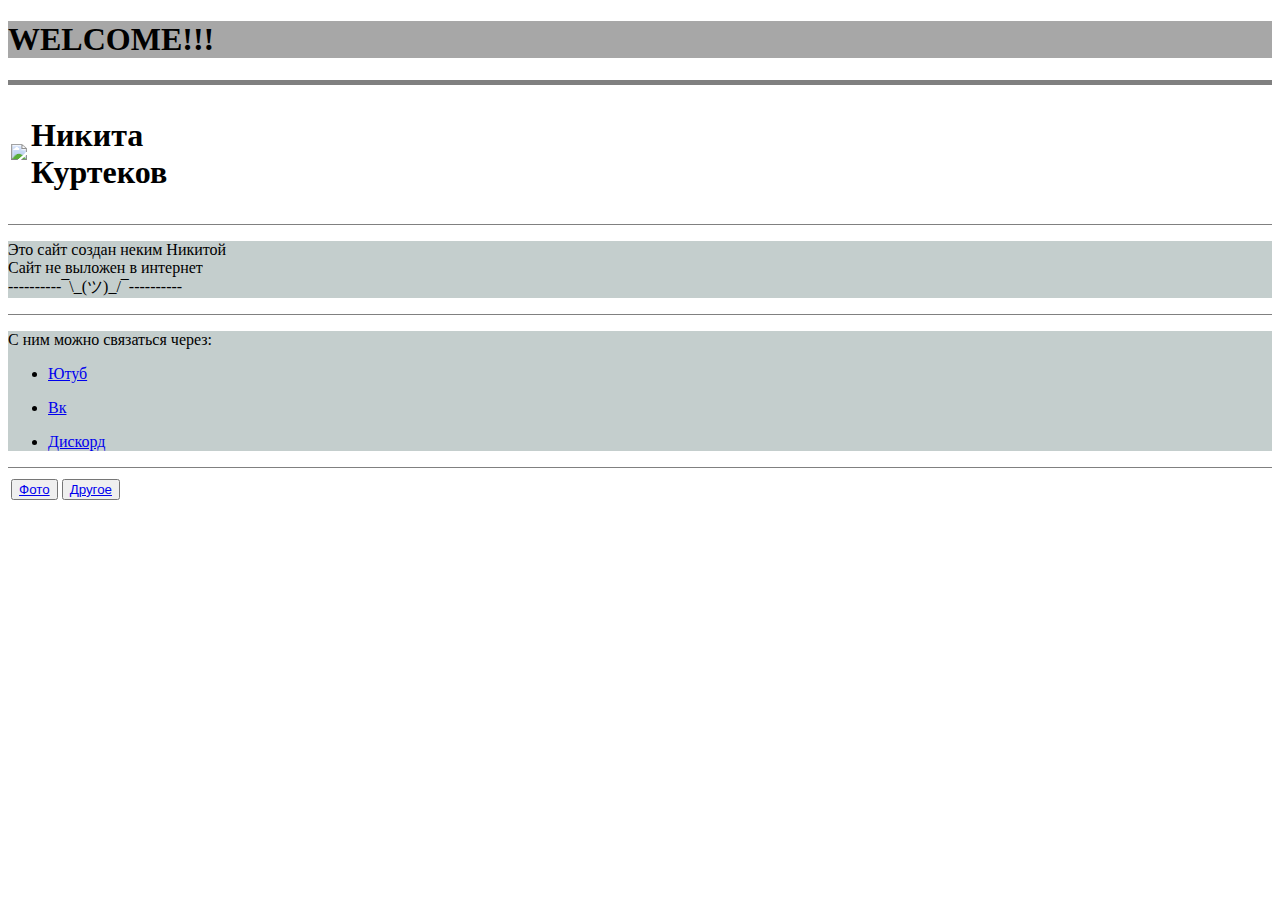
==== index.html @ 4e2b879d "Update index.html" ====
<!DOCTYPE html>
<html lang="ru">
  <head>
    <base href="https://NikitosOS.github.io/user/">
    <meta charset="UTF-8" />
    <title>NIKITOS.RU</title>
    <meta name="description" content="Описание страницы" />
    <link rel="icon" href="images/icon.ico" />
    <link href="cssfiles/style.css" rel="stylesheet"/>
  </head>
  <!--Тело-->
  <body>
    <h1 style="background-color: rgb(167, 167, 167);">WELCOME!!!</h1>
    <hr size="5" noshade />
    <table>
      <tr>
        <td><img img src="images/i.jpg" id="avatar"/></td>
        <td><h1>Никита<br>Куртеков</h1></td>
      </tr>
    </table>
    <hr size="1" noshade />
    <p style="background-color: rgb(196, 206, 205);">
      Это сайт создан неким Никитой <br />
      Сайт не выложен в интернет <br />
      ----------¯\_(ツ)_/¯----------
    </p>
    <hr size="1" noshade />
    <div style="background-color: rgb(196, 206, 205);">
    <p>С ним можно связаться через:</p>
    <ul>
      <li> <p><a href="https://www.youtube.com/watch?v=SpCUuyZZTp8">Ютуб</a></p></li>
      <li> <p><a href="https://www.youtube.com/watch?v=SpCUuyZZTp8">Вк</a></p> </li>
      <li> <p><a href="https://www.youtube.com/watch?v=SpCUuyZZTp8">Дискорд</a></p></li>
    </ul>
    </div>
    <hr size="1" noshade />
    <table>
      <tr>
          <td><button type="button"><a href="photos.html">Фото</a></button></td>
          <td><button type="button"><a href="other.html">Другое</a></button></td>
      </tr>
    </table>
  </body>
</html>
---- cssfiles/style.css ----
body{
    background: gainsboro;
    color: black;

    font-size: 16px;
    font-weight: 600;
    font-family: 'Babylonica', cursive;
}
/* Аватарка */
img{
    border-radius: 28px;
    width: 200px;
    box-shadow: 4px 4px 14px black;
    margin-right: 10px;
}
button{
    border: none;
    border-radius: 7px;
    padding: 10px 25px;
    background: #acacac;
    cursor: pointer;
    text-transform: uppercase;
    font-size: 16px;
    font-weight: 600;
    font-family: 'Babylonica', cursive;
    color: black;
    box-shadow: 1px 1px 2px gray;
    margin-right: 10px;
}
button:hover{
    background: #818181;
    box-shadow: 1px 1px 2px black;
}
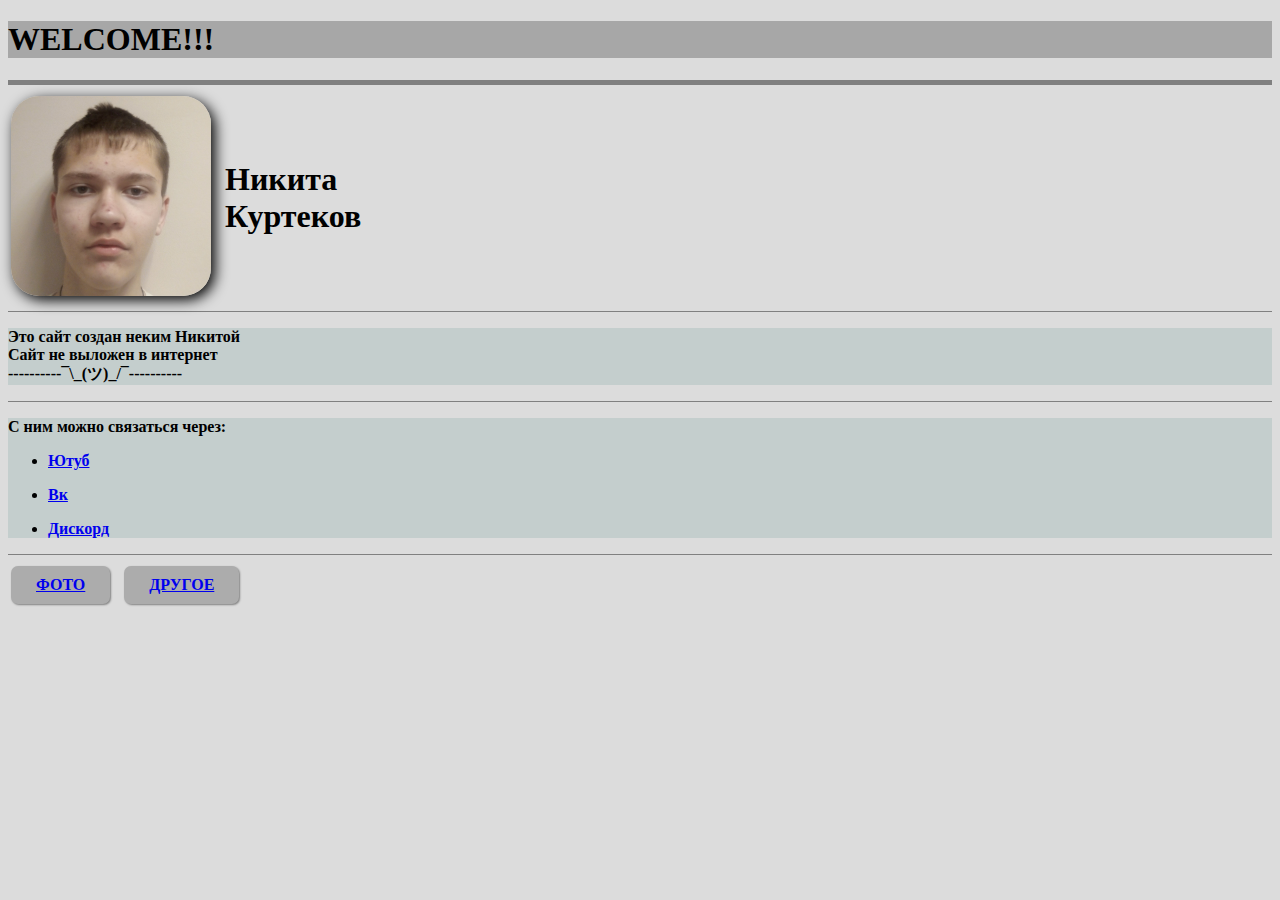
==== commit 76a8787b: "1" ====
--- a/index.html
+++ b/index.html
@@ -1,11 +1,10 @@
 <!DOCTYPE html>
 <html lang="ru">
   <head>
-    <base href="https://NikitosOS.github.io/user/">
     <meta charset="UTF-8" />
     <title>NIKITOS.RU</title>
     <meta name="description" content="Описание страницы" />
-    <link rel="icon" href="images/icon.ico" />
+    <link rel="icon" href="images\icon.ico" />
     <link href="cssfiles/style.css" rel="stylesheet"/>
   </head>
   <!--Тело-->
@@ -14,7 +13,7 @@
     <hr size="5" noshade />
     <table>
       <tr>
-        <td><img img src="images/i.jpg" id="avatar"/></td>
+        <td><img img src="images\i.jpg" id="avatar"/></td>
         <td><h1>Никита<br>Куртеков</h1></td>
       </tr>
     </table>
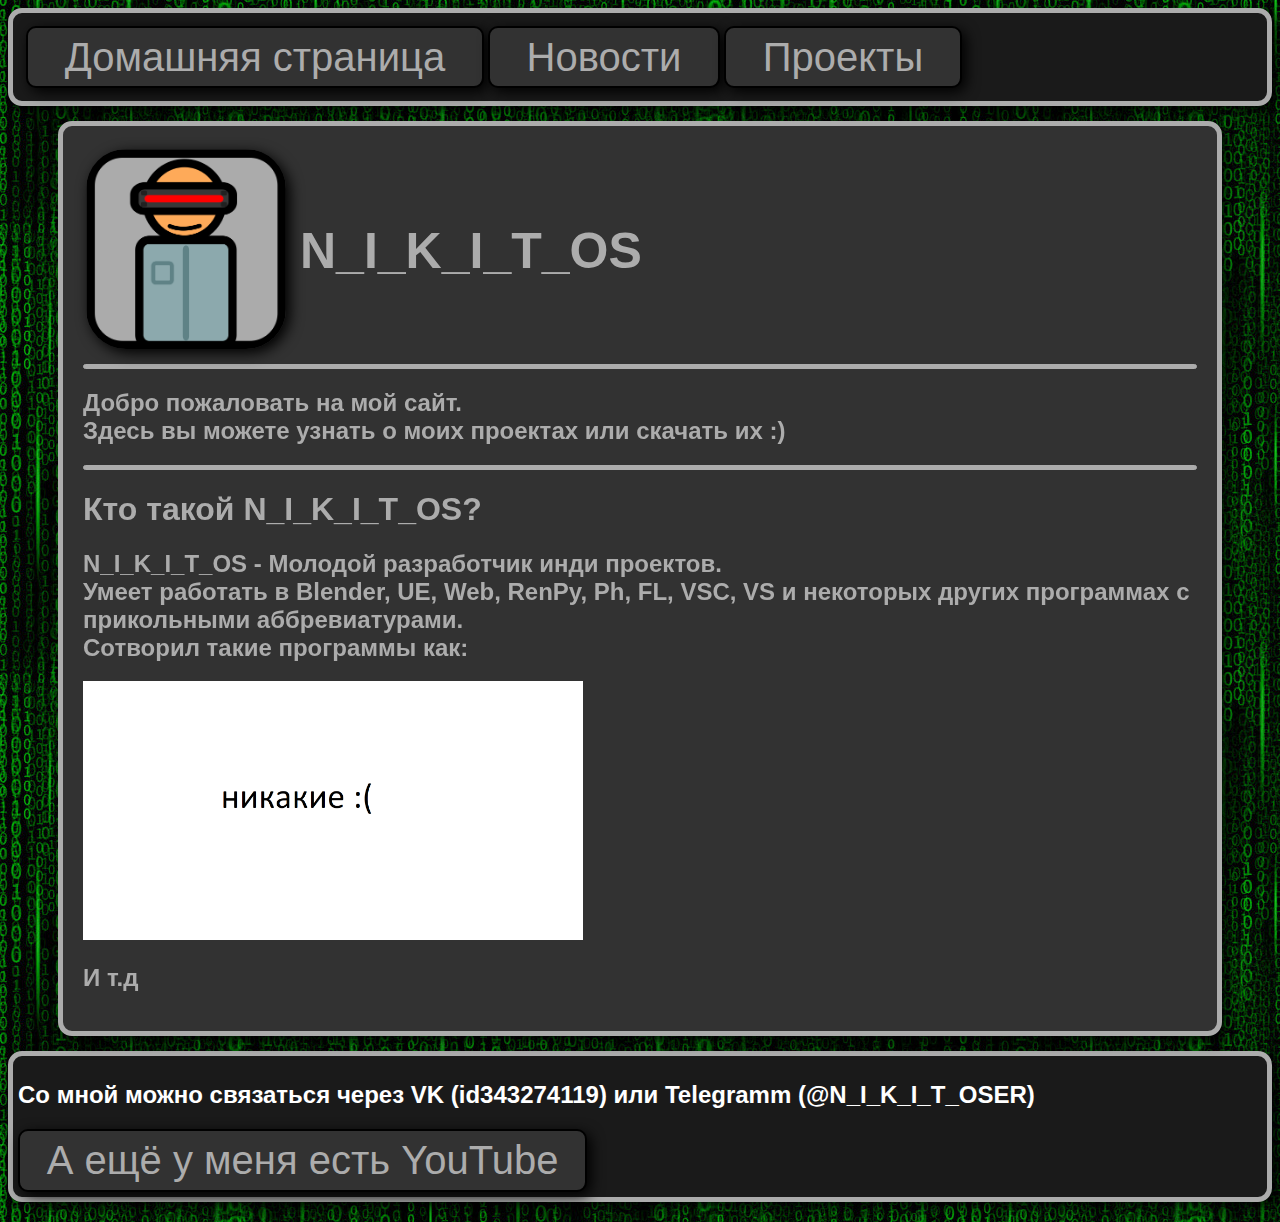
==== commit f7f6da61: "New" ====
--- a/index.html
+++ b/index.html
@@ -2,42 +2,62 @@
 <html lang="ru">
   <head>
     <meta charset="UTF-8" />
-    <title>NIKITOS.RU</title>
+    <title>Домашняя страница</title>
     <meta name="description" content="Описание страницы" />
-    <link rel="icon" href="images\icon.ico" />
+    <link rel="icon" href="images\icon.png" />
     <link href="cssfiles/style.css" rel="stylesheet"/>
   </head>
-  <!--Тело-->
-  <body>
-    <h1 style="background-color: rgb(167, 167, 167);">WELCOME!!!</h1>
-    <hr size="5" noshade />
-    <table>
-      <tr>
-        <td><img img src="images\i.jpg" id="avatar"/></td>
-        <td><h1>Никита<br>Куртеков</h1></td>
-      </tr>
-    </table>
-    <hr size="1" noshade />
-    <p style="background-color: rgb(196, 206, 205);">
-      Это сайт создан неким Никитой <br />
-      Сайт не выложен в интернет <br />
-      ----------¯\_(ツ)_/¯----------
-    </p>
-    <hr size="1" noshade />
-    <div style="background-color: rgb(196, 206, 205);">
-    <p>С ним можно связаться через:</p>
-    <ul>
-      <li> <p><a href="https://www.youtube.com/watch?v=SpCUuyZZTp8">Ютуб</a></p></li>
-      <li> <p><a href="https://www.youtube.com/watch?v=SpCUuyZZTp8">Вк</a></p> </li>
-      <li> <p><a href="https://www.youtube.com/watch?v=SpCUuyZZTp8">Дискорд</a></p></li>
-    </ul>
+
+
+  <header style="background-color: rgb(26, 26, 26); border-radius: 14px;">
+    <nav>
+      <table>
+        <tr>
+          <td><button><a style="font-size: 40px; margin-left: 10px; margin-right: 10px;" href="index.html">Домашняя страница</a></button></td>
+          <td><button><a style="font-size: 40px; margin-left: 10px; margin-right: 10px;" href="news.html">Новости</a></button></td>
+          <td><button><a style="font-size: 40px; margin-left: 10px; margin-right: 10px;" href="projects.html">Проекты</a></button></td>
+        </tr>
+      </table>
+    </nav>
+  </header>
+
+
+
+  <body bgcolor="#000" background="images/matriza.jpg">
+
+    <div>
+      <table>
+        <tr>
+          <td><img img src="images\icon.png" id="avatar" style="border-radius: 40px; width: 200px; box-shadow: 4px 4px 14px black; margin-right: 10px;"/></td>
+          <td><h1 style="font-size: 50px;">N_I_K_I_T_OS</h1></td>
+        </tr>
+      </table>
+      
+      <hr size="5" noshade color="#acacac" />
+
+      <h2>
+        Добро пожаловать на мой сайт.<br /> 
+        Здесь вы можете узнать о моих проектах или скачать их :)<br />
+      </h2>
+      
+      <hr size="5" noshade color="#acacac" />
+
+      <h1>Кто такой N_I_K_I_T_OS?<br /></h1>
+      <h2>
+        N_I_K_I_T_OS - Молодой разработчик инди проектов.<br /> 
+        Умеет работать в Blender, UE, Web, RenPy, Ph, FL, VSC, VS и некоторых других программах с прикольными аббревиатурами. <br />
+        Сотворил такие программы как:
+      </h2>
+      <img img src="images/nothing.png" style="width: 500px;"/>
+      <h2>И т.д</h2>
     </div>
-    <hr size="1" noshade />
-    <table>
-      <tr>
-          <td><button type="button"><a href="photos.html">Фото</a></button></td>
-          <td><button type="button"><a href="other.html">Другое</a></button></td>
-      </tr>
-    </table>
   </body>
+
+
+
+  <footer>
+    <h2 style="color: white;">Со мной можно связаться через VK (id343274119) или Telegramm (@N_I_K_I_T_OSER)</h2>
+    <button><a style="font-size: 40px;" href="https://www.youtube.com/@n_i_k_i_t_os3678/featured">А ещё у меня есть YouTube</a></button>
+  </footer>
+
 </html>--- a/cssfiles/style.css
+++ b/cssfiles/style.css
@@ -1,34 +1,61 @@
+header{
+    border: 5px #acacac solid;
+    padding: 10px;
+    box-shadow: 4px 4px 14px black;
+}
+body{
+    color: black;
+    font-family: 'Ubuntu', sans-serif;
+}
+footer{
+    border: 5px #acacac solid;
+    padding: 5px;
+    background-color: rgb(26, 26, 26);
+    margin-bottom: 20px;
+    border-radius: 14px;
+    box-shadow: 4px 4px 14px black;
+}
 
-body{
-    background: gainsboro;
-    color: black;
+div{
+    border: 5px #acacac solid;
+    margin-left: 50px; 
+    margin-right: 50px;
+    backdrop-filter: blur(20px);
+    background: rgba(50, 50, 50);
+    padding: 20px;
+    border-radius: 14px;
+    margin-top: 15px;
+    margin-bottom: 15px;
+    box-shadow: 4px 4px 14px black;
+}
 
-    font-size: 16px;
-    font-weight: 600;
-    font-family: 'Babylonica', cursive;
+h1{
+    color: #acacac;
 }
-/* Аватарка */
-img{
-    border-radius: 28px;
-    width: 200px;
+
+h2{
+    color: #acacac;
+}
+
+a{
+    color: #acacac;
+    text-decoration: none;
+    transition: 0.2s;
+}
+
+hr{
+    border-radius: 14px;
+}
+
+button {
     box-shadow: 4px 4px 14px black;
-    margin-right: 10px;
-}
-button{
-    border: none;
-    border-radius: 7px;
-    padding: 10px 25px;
-    background: #acacac;
-    cursor: pointer;
-    text-transform: uppercase;
-    font-size: 16px;
-    font-weight: 600;
-    font-family: 'Babylonica', cursive;
-    color: black;
-    box-shadow: 1px 1px 2px gray;
-    margin-right: 10px;
-}
-button:hover{
-    background: #818181;
-    box-shadow: 1px 1px 2px black;
-}+    display: inline-block;
+    background: rgb(50, 50, 50);
+    color: rgb(0, 0, 0);
+    padding: .5em 2em;
+    border: 2px solid;
+    border-radius: 10px;
+    transition: 0.2s;
+  } 
+  button:hover { background: rgb(40, 40, 40); box-shadow: 4px 4px 14px black; }
+  button:active { background: rgb(35, 35, 35); box-shadow: 2px 2px 7px black; }